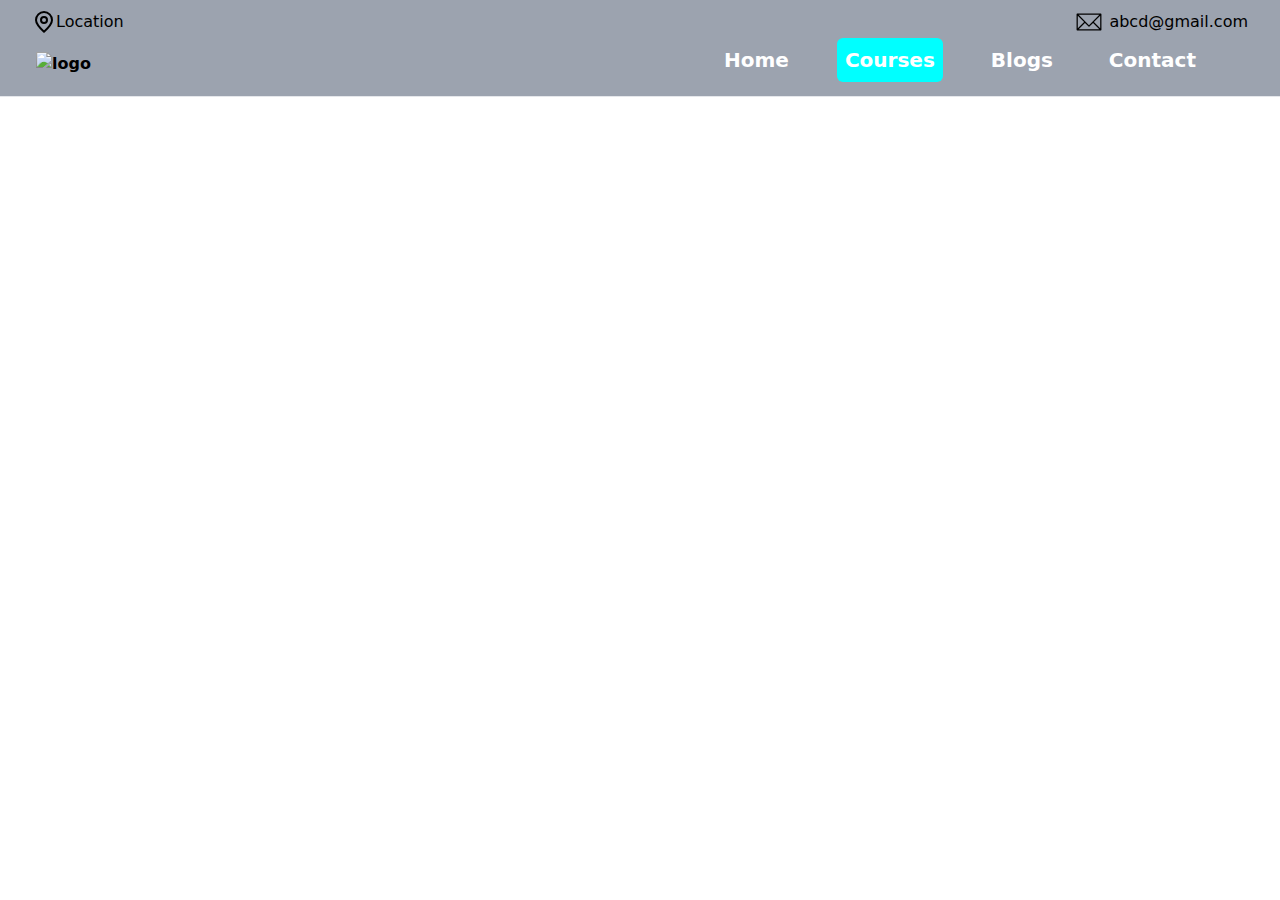
==== course.html @ b8b0dcc5 "first commit" ====
<!DOCTYPE html>
<html lang="en">
  <head>
    <meta charset="UTF-8" />
    <meta http-equiv="X-UA-Compatible" content="IE=edge" />
    <meta name="viewport" content="width=device-width, initial-scale=1.0" />
    <link rel="stylesheet" href="./output.css" />
    <title>-course</title>
  </head>
  <body>
    <!-- upper nav  -->

    <div
      class="bg-gray-400 px-2 sm:px-4 py-2.5 fixed w-full z-20 top-0 left-0 border-b border-gray-200"
    >
      <!-- upper nav  -->
      <div
        class="tab flex-row space-x-2 justify-between px-4 items-center h-6 hidden md:flex"
      >
        <!-- location  -->
        <div>
          <a href="#" class="flex items-center">
            <svg
              xmlns="http://www.w3.org/2000/svg"
              width="24"
              height="24"
              viewBox="0 0 24 24"
              fill="none"
              stroke="#000000"
              stroke-width="2"
              stroke-linecap="round"
              stroke-linejoin="round"
            >
              <circle cx="12" cy="10" r="3" />
              <path
                d="M12 21.7C17.3 17 20 13 20 10a8 8 0 1 0-16 0c0 3 2.7 6.9 8 11.7z"
              />
            </svg>

            <span>Location</span></a
          >
        </div>
        <!-- mail  -->
        <div class="mail">
          <a href="mailto:abca@gmai.com" class="flex items-center">
            <div class="icon">
              <svg class="svg-icon h-8 w-10" viewBox="0 0 20 20">
                <path
                  d="M17.388,4.751H2.613c-0.213,0-0.389,0.175-0.389,0.389v9.72c0,0.216,0.175,0.389,0.389,0.389h14.775c0.214,0,0.389-0.173,0.389-0.389v-9.72C17.776,4.926,17.602,4.751,17.388,4.751 M16.448,5.53L10,11.984L3.552,5.53H16.448zM3.002,6.081l3.921,3.925l-3.921,3.925V6.081z M3.56,14.471l3.914-3.916l2.253,2.253c0.153,0.153,0.395,0.153,0.548,0l2.253-2.253l3.913,3.916H3.56z M16.999,13.931l-3.921-3.925l3.921-3.925V13.931z"
                ></path>
              </svg>
            </div>
            <span>abcd@gmail.com</span>
          </a>
        </div>
        <!-- mail end -->
      </div>
      <!-- upper nav end -->

      <!-- Navbar -->
      <div class="nav">
        <nav class="bg-gray-400 p-1">
          <!-- Flex container -->
          <div class="flex items-center justify-between px-4">
            <!-- Logo -->
            <div class="pt-2">
              <a href="#" class="font-bold"><img src="" alt="logo" /></a>
            </div>
            <!-- Menu Items -->
            <div class="hidden space-x-10 md:flex px-10">
              <a
                href="./index.html"
                class="text-white items-center hover:bg-green-400 px-2 py-2 rounded-md font-bold text-xl"
                >Home</a
              >
              <a
                href="#home"
                class="active text-white items-center hover:bg-green-400 px-2 py-2 rounded-md font-bold text-xl"
                >Courses</a
              >
              <a
                href="./blog.html"
                class="text-white items-center hover:bg-green-400 px-2 py-2 rounded-md font-bold text-xl"
                >Blogs</a
              >
              <a
                href="./contact.html"
                class="text-white items-center hover:bg-green-400 px-2 py-2 rounded-md font-bold text-xl"
                >Contact</a
              >
            </div>

            <!-- Hamburger Icon -->
            <button
              id="menu-btn"
              class="block hamburger md:hidden focus:outline-none"
            >
              <span class="hamburger-top"></span>
              <span class="hamburger-middle"></span>
              <span class="hamburger-bottom"></span>
            </button>
          </div>

          <!-- Mobile Menu -->
          <div class="md:hidden">
            <div
              id="menu"
              class="absolute flex-col items-center hidden self-end py-8 mt-10 space-y-4 font-bold bg-yellow-200 sm:w-ful sm:self-center left-6 right-6 drop-shadow-md"
            >
              <a
                href="./index.html"
                class="w-full flex items-center justify-center py-2 hover:bg-green-400"
                >Home</a
              >
              <a
                href="#home"
                class="active w-full flex items-center justify-center py-2 hover:bg-green-400"
                >Courses</a
              >
              <a
                href="./blog.html"
                class="w-full flex items-center justify-center py-2 hover:bg-green-400"
                >Blog</a
              >
              <a
                href="./contact.html"
                class="w-full flex items-center justify-center py-2 hover:bg-green-400"
                >Contact</a
              >
            </div>
          </div>
        </nav>
      </div>
    </div>
    <!-- end of nav -->
  

    <!-- fotter -->
    <footer class="text-white bg-gray-400 body-font my-10">
      <div
        class="container px-5 py-2 mx-auto flex items-center sm:flex-row flex-col"
      >
        <a
          class="flex title-font font-medium items-center md:justify-start justify-center text-white"
        >
          <img src="" alt="logo" />

          <span class="ml-3 text-xl">Logo</span>
        </a>
        <p
          class="text-sm text-white sm:ml-4 sm:pl-4 sm:border-l-2 sm:border-gray-200 sm:py-2 sm:mt-0 mt-4"
        >
          © Copyright —
          <a
            href="https://twitter.com/knyttneve"
            class="text-white ml-1"
            rel="noopener noreferrer"
            target="_blank"
            >Kitwosd</a
          >
        </p>
        <span
          class="inline-flex sm:ml-auto sm:mt-0 mt-4 justify-center sm:justify-start"
        >
          <a class="black">
            <svg
              fill="currentColor"
              stroke-linecap="round"
              stroke-linejoin="round"
              stroke-width="2"
              class="w-5 h-5"
              viewBox="0 0 24 24"
            >
              <path
                d="M18 2h-3a5 5 0 00-5 5v3H7v4h3v8h4v-8h3l1-4h-4V7a1 1 0 011-1h3z"
              ></path>
            </svg>
          </a>
          <a class="ml-3 text-white">
            <svg
              fill="currentColor"
              stroke-linecap="round"
              stroke-linejoin="round"
              stroke-width="2"
              class="w-5 h-5"
              viewBox="0 0 24 24"
            >
              <path
                d="M23 3a10.9 10.9 0 01-3.14 1.53 4.48 4.48 0 00-7.86 3v1A10.66 10.66 0 013 4s-4 9 5 13a11.64 11.64 0 01-7 2c9 5 20 0 20-11.5a4.5 4.5 0 00-.08-.83A7.72 7.72 0 0023 3z"
              ></path>
            </svg>
          </a>
          <a class="ml-3 text-white">
            <svg
              fill="none"
              stroke="currentColor"
              stroke-linecap="round"
              stroke-linejoin="round"
              stroke-width="2"
              class="w-5 h-5"
              viewBox="0 0 24 24"
            >
              <rect width="20" height="20" x="2" y="2" rx="5" ry="5"></rect>
              <path
                d="M16 11.37A4 4 0 1112.63 8 4 4 0 0116 11.37zm1.5-4.87h.01"
              ></path>
            </svg>
          </a>
          <a class="ml-3 text-white">
            <svg
              fill="currentColor"
              stroke="currentColor"
              stroke-linecap="round"
              stroke-linejoin="round"
              stroke-width="0"
              class="w-5 h-5"
              viewBox="0 0 24 24"
            >
              <path
                stroke="none"
                d="M16 8a6 6 0 016 6v7h-4v-7a2 2 0 00-2-2 2 2 0 00-2 2v7h-4v-7a6 6 0 016-6zM2 9h4v12H2z"
              ></path>
              <circle cx="4" cy="4" r="2" stroke="none"></circle>
            </svg>
          </a>
        </span>
      </div>
    </footer>

    <!-- end of form  -->
    <script src="./index.js"></script>
  </body>
</html>
---- output.css ----
/*
! tailwindcss v3.2.4 | MIT License | https://tailwindcss.com
*/

/*
1. Prevent padding and border from affecting element width. (https://github.com/mozdevs/cssremedy/issues/4)
2. Allow adding a border to an element by just adding a border-width. (https://github.com/tailwindcss/tailwindcss/pull/116)
*/

*,
::before,
::after {
  box-sizing: border-box;
  /* 1 */
  border-width: 0;
  /* 2 */
  border-style: solid;
  /* 2 */
  border-color: #e5e7eb;
  /* 2 */
}

::before,
::after {
  --tw-content: '';
}

/*
1. Use a consistent sensible line-height in all browsers.
2. Prevent adjustments of font size after orientation changes in iOS.
3. Use a more readable tab size.
4. Use the user's configured `sans` font-family by default.
5. Use the user's configured `sans` font-feature-settings by default.
*/

html {
  line-height: 1.5;
  /* 1 */
  -webkit-text-size-adjust: 100%;
  /* 2 */
  -moz-tab-size: 4;
  /* 3 */
  -o-tab-size: 4;
     tab-size: 4;
  /* 3 */
  font-family: ui-sans-serif, system-ui, -apple-system, BlinkMacSystemFont, "Segoe UI", Roboto, "Helvetica Neue", Arial, "Noto Sans", sans-serif, "Apple Color Emoji", "Segoe UI Emoji", "Segoe UI Symbol", "Noto Color Emoji";
  /* 4 */
  font-feature-settings: normal;
  /* 5 */
}

/*
1. Remove the margin in all browsers.
2. Inherit line-height from `html` so users can set them as a class directly on the `html` element.
*/

body {
  margin: 0;
  /* 1 */
  line-height: inherit;
  /* 2 */
}

/*
1. Add the correct height in Firefox.
2. Correct the inheritance of border color in Firefox. (https://bugzilla.mozilla.org/show_bug.cgi?id=190655)
3. Ensure horizontal rules are visible by default.
*/

hr {
  height: 0;
  /* 1 */
  color: inherit;
  /* 2 */
  border-top-width: 1px;
  /* 3 */
}

/*
Add the correct text decoration in Chrome, Edge, and Safari.
*/

abbr:where([title]) {
  -webkit-text-decoration: underline dotted;
          text-decoration: underline dotted;
}

/*
Remove the default font size and weight for headings.
*/

h1,
h2,
h3,
h4,
h5,
h6 {
  font-size: inherit;
  font-weight: inherit;
}

/*
Reset links to optimize for opt-in styling instead of opt-out.
*/

a {
  color: inherit;
  text-decoration: inherit;
}

/*
Add the correct font weight in Edge and Safari.
*/

b,
strong {
  font-weight: bolder;
}

/*
1. Use the user's configured `mono` font family by default.
2. Correct the odd `em` font sizing in all browsers.
*/

code,
kbd,
samp,
pre {
  font-family: ui-monospace, SFMono-Regular, Menlo, Monaco, Consolas, "Liberation Mono", "Courier New", monospace;
  /* 1 */
  font-size: 1em;
  /* 2 */
}

/*
Add the correct font size in all browsers.
*/

small {
  font-size: 80%;
}

/*
Prevent `sub` and `sup` elements from affecting the line height in all browsers.
*/

sub,
sup {
  font-size: 75%;
  line-height: 0;
  position: relative;
  vertical-align: baseline;
}

sub {
  bottom: -0.25em;
}

sup {
  top: -0.5em;
}

/*
1. Remove text indentation from table contents in Chrome and Safari. (https://bugs.chromium.org/p/chromium/issues/detail?id=999088, https://bugs.webkit.org/show_bug.cgi?id=201297)
2. Correct table border color inheritance in all Chrome and Safari. (https://bugs.chromium.org/p/chromium/issues/detail?id=935729, https://bugs.webkit.org/show_bug.cgi?id=195016)
3. Remove gaps between table borders by default.
*/

table {
  text-indent: 0;
  /* 1 */
  border-color: inherit;
  /* 2 */
  border-collapse: collapse;
  /* 3 */
}

/*
1. Change the font styles in all browsers.
2. Remove the margin in Firefox and Safari.
3. Remove default padding in all browsers.
*/

button,
input,
optgroup,
select,
textarea {
  font-family: inherit;
  /* 1 */
  font-size: 100%;
  /* 1 */
  font-weight: inherit;
  /* 1 */
  line-height: inherit;
  /* 1 */
  color: inherit;
  /* 1 */
  margin: 0;
  /* 2 */
  padding: 0;
  /* 3 */
}

/*
Remove the inheritance of text transform in Edge and Firefox.
*/

button,
select {
  text-transform: none;
}

/*
1. Correct the inability to style clickable types in iOS and Safari.
2. Remove default button styles.
*/

button,
[type='button'],
[type='reset'],
[type='submit'] {
  -webkit-appearance: button;
  /* 1 */
  background-color: transparent;
  /* 2 */
  background-image: none;
  /* 2 */
}

/*
Use the modern Firefox focus style for all focusable elements.
*/

:-moz-focusring {
  outline: auto;
}

/*
Remove the additional `:invalid` styles in Firefox. (https://github.com/mozilla/gecko-dev/blob/2f9eacd9d3d995c937b4251a5557d95d494c9be1/layout/style/res/forms.css#L728-L737)
*/

:-moz-ui-invalid {
  box-shadow: none;
}

/*
Add the correct vertical alignment in Chrome and Firefox.
*/

progress {
  vertical-align: baseline;
}

/*
Correct the cursor style of increment and decrement buttons in Safari.
*/

::-webkit-inner-spin-button,
::-webkit-outer-spin-button {
  height: auto;
}

/*
1. Correct the odd appearance in Chrome and Safari.
2. Correct the outline style in Safari.
*/

[type='search'] {
  -webkit-appearance: textfield;
  /* 1 */
  outline-offset: -2px;
  /* 2 */
}

/*
Remove the inner padding in Chrome and Safari on macOS.
*/

::-webkit-search-decoration {
  -webkit-appearance: none;
}

/*
1. Correct the inability to style clickable types in iOS and Safari.
2. Change font properties to `inherit` in Safari.
*/

::-webkit-file-upload-button {
  -webkit-appearance: button;
  /* 1 */
  font: inherit;
  /* 2 */
}

/*
Add the correct display in Chrome and Safari.
*/

summary {
  display: list-item;
}

/*
Removes the default spacing and border for appropriate elements.
*/

blockquote,
dl,
dd,
h1,
h2,
h3,
h4,
h5,
h6,
hr,
figure,
p,
pre {
  margin: 0;
}

fieldset {
  margin: 0;
  padding: 0;
}

legend {
  padding: 0;
}

ol,
ul,
menu {
  list-style: none;
  margin: 0;
  padding: 0;
}

/*
Prevent resizing textareas horizontally by default.
*/

textarea {
  resize: vertical;
}

/*
1. Reset the default placeholder opacity in Firefox. (https://github.com/tailwindlabs/tailwindcss/issues/3300)
2. Set the default placeholder color to the user's configured gray 400 color.
*/

input::-moz-placeholder, textarea::-moz-placeholder {
  opacity: 1;
  /* 1 */
  color: #9ca3af;
  /* 2 */
}

input::placeholder,
textarea::placeholder {
  opacity: 1;
  /* 1 */
  color: #9ca3af;
  /* 2 */
}

/*
Set the default cursor for buttons.
*/

button,
[role="button"] {
  cursor: pointer;
}

/*
Make sure disabled buttons don't get the pointer cursor.
*/

:disabled {
  cursor: default;
}

/*
1. Make replaced elements `display: block` by default. (https://github.com/mozdevs/cssremedy/issues/14)
2. Add `vertical-align: middle` to align replaced elements more sensibly by default. (https://github.com/jensimmons/cssremedy/issues/14#issuecomment-634934210)
   This can trigger a poorly considered lint error in some tools but is included by design.
*/

img,
svg,
video,
canvas,
audio,
iframe,
embed,
object {
  display: block;
  /* 1 */
  vertical-align: middle;
  /* 2 */
}

/*
Constrain images and videos to the parent width and preserve their intrinsic aspect ratio. (https://github.com/mozdevs/cssremedy/issues/14)
*/

img,
video {
  max-width: 100%;
  height: auto;
}

/* Make elements with the HTML hidden attribute stay hidden by default */

[hidden] {
  display: none;
}

.button {
  background-color: rgb(68, 201, 68);
  color: white;
}

.button:hover {
  background-color: rgb(121, 208, 121);
  padding: 16px 20px;
}

/* Hamburger Menu */

.hamburger {
  cursor: pointer;
  width: 24px;
  height: 24px;
  transition: all 0.25s;
  position: relative;
}

.hamburger-top,
  .hamburger-middle,
  .hamburger-bottom {
  position: absolute;
  top: 0;
  left: 0;
  width: 24px;
  height: 2px;
  background: #000;
  transform: rotate(0);
  transition: all 0.5s;
}

.hamburger-middle {
  transform: translateY(7px);
}

.hamburger-bottom {
  transform: translateY(14px);
}

.open {
  transform: rotate(90deg);
  transform: translateY(0px);
}

.open .hamburger-top {
  transform: rotate(45deg) translateY(6px) translate(6px);
}

.open .hamburger-middle {
  display: none;
}

.open .hamburger-bottom {
  transform: rotate(-45deg) translateY(6px) translate(-6px);
}

.slides {
  background-image: url("https://picsum.photos/1000/1000");
  background-repeat: no-repeat;
  background-size: cover;
  /* background-color: aqua; */
  height: 60vh;
  width: 100%;
  display: flex;
  align-items: center;
  flex-direction: column;
  justify-content: center;
}

.swiper {
  width: 80%;
  height: 80vh;
}

.pic {
  height: 30vh;
  width: 100%;
  background-size: cover;
}

.section {
  transition: all 1s;
}

.active {
  background-color: aqua;
}

#firstExtra {
  display: none;
}

#firstHidden {
  display: none;
}

#secondExtra {
  display: none;
}

#secondHidden {
  display: none;
}

#thirdExtra {
  display: none;
}

#thirdHidden {
  display: none;
}

*, ::before, ::after {
  --tw-border-spacing-x: 0;
  --tw-border-spacing-y: 0;
  --tw-translate-x: 0;
  --tw-translate-y: 0;
  --tw-rotate: 0;
  --tw-skew-x: 0;
  --tw-skew-y: 0;
  --tw-scale-x: 1;
  --tw-scale-y: 1;
  --tw-pan-x:  ;
  --tw-pan-y:  ;
  --tw-pinch-zoom:  ;
  --tw-scroll-snap-strictness: proximity;
  --tw-ordinal:  ;
  --tw-slashed-zero:  ;
  --tw-numeric-figure:  ;
  --tw-numeric-spacing:  ;
  --tw-numeric-fraction:  ;
  --tw-ring-inset:  ;
  --tw-ring-offset-width: 0px;
  --tw-ring-offset-color: #fff;
  --tw-ring-color: rgb(59 130 246 / 0.5);
  --tw-ring-offset-shadow: 0 0 #0000;
  --tw-ring-shadow: 0 0 #0000;
  --tw-shadow: 0 0 #0000;
  --tw-shadow-colored: 0 0 #0000;
  --tw-blur:  ;
  --tw-brightness:  ;
  --tw-contrast:  ;
  --tw-grayscale:  ;
  --tw-hue-rotate:  ;
  --tw-invert:  ;
  --tw-saturate:  ;
  --tw-sepia:  ;
  --tw-drop-shadow:  ;
  --tw-backdrop-blur:  ;
  --tw-backdrop-brightness:  ;
  --tw-backdrop-contrast:  ;
  --tw-backdrop-grayscale:  ;
  --tw-backdrop-hue-rotate:  ;
  --tw-backdrop-invert:  ;
  --tw-backdrop-opacity:  ;
  --tw-backdrop-saturate:  ;
  --tw-backdrop-sepia:  ;
}

::backdrop {
  --tw-border-spacing-x: 0;
  --tw-border-spacing-y: 0;
  --tw-translate-x: 0;
  --tw-translate-y: 0;
  --tw-rotate: 0;
  --tw-skew-x: 0;
  --tw-skew-y: 0;
  --tw-scale-x: 1;
  --tw-scale-y: 1;
  --tw-pan-x:  ;
  --tw-pan-y:  ;
  --tw-pinch-zoom:  ;
  --tw-scroll-snap-strictness: proximity;
  --tw-ordinal:  ;
  --tw-slashed-zero:  ;
  --tw-numeric-figure:  ;
  --tw-numeric-spacing:  ;
  --tw-numeric-fraction:  ;
  --tw-ring-inset:  ;
  --tw-ring-offset-width: 0px;
  --tw-ring-offset-color: #fff;
  --tw-ring-color: rgb(59 130 246 / 0.5);
  --tw-ring-offset-shadow: 0 0 #0000;
  --tw-ring-shadow: 0 0 #0000;
  --tw-shadow: 0 0 #0000;
  --tw-shadow-colored: 0 0 #0000;
  --tw-blur:  ;
  --tw-brightness:  ;
  --tw-contrast:  ;
  --tw-grayscale:  ;
  --tw-hue-rotate:  ;
  --tw-invert:  ;
  --tw-saturate:  ;
  --tw-sepia:  ;
  --tw-drop-shadow:  ;
  --tw-backdrop-blur:  ;
  --tw-backdrop-brightness:  ;
  --tw-backdrop-contrast:  ;
  --tw-backdrop-grayscale:  ;
  --tw-backdrop-hue-rotate:  ;
  --tw-backdrop-invert:  ;
  --tw-backdrop-opacity:  ;
  --tw-backdrop-saturate:  ;
  --tw-backdrop-sepia:  ;
}

.container {
  width: 100%;
}

@media (min-width: 640px) {
  .container {
    max-width: 640px;
  }
}

@media (min-width: 768px) {
  .container {
    max-width: 768px;
  }
}

@media (min-width: 1024px) {
  .container {
    max-width: 1024px;
  }
}

@media (min-width: 1280px) {
  .container {
    max-width: 1280px;
  }
}

@media (min-width: 1536px) {
  .container {
    max-width: 1536px;
  }
}

.sr-only {
  position: absolute;
  width: 1px;
  height: 1px;
  padding: 0;
  margin: -1px;
  overflow: hidden;
  clip: rect(0, 0, 0, 0);
  white-space: nowrap;
  border-width: 0;
}

.visible {
  visibility: visible;
}

.invisible {
  visibility: hidden;
}

.collapse {
  visibility: collapse;
}

.static {
  position: static;
}

.fixed {
  position: fixed;
}

.absolute {
  position: absolute;
}

.relative {
  position: relative;
}

.inset-0 {
  top: 0px;
  right: 0px;
  bottom: 0px;
  left: 0px;
}

.top-0 {
  top: 0px;
}

.left-0 {
  left: 0px;
}

.left-6 {
  left: 1.5rem;
}

.right-6 {
  right: 1.5rem;
}

.right-0 {
  right: 0px;
}

.top-3 {
  top: 0.75rem;
}

.right-2\.5 {
  right: 0.625rem;
}

.right-2 {
  right: 0.5rem;
}

.bottom-\[60px\] {
  bottom: 60px;
}

.bottom-0 {
  bottom: 0px;
}

.z-20 {
  z-index: 20;
}

.z-50 {
  z-index: 50;
}

.z-10 {
  z-index: 10;
}

.z-40 {
  z-index: 40;
}

.z-30 {
  z-index: 30;
}

.m-4 {
  margin: 1rem;
}

.m-6 {
  margin: 1.5rem;
}

.m-2 {
  margin: 0.5rem;
}

.m-auto {
  margin: auto;
}

.m-1 {
  margin: 0.25rem;
}

.mx-auto {
  margin-left: auto;
  margin-right: auto;
}

.my-10 {
  margin-top: 2.5rem;
  margin-bottom: 2.5rem;
}

.mt-10 {
  margin-top: 2.5rem;
}

.mt-28 {
  margin-top: 7rem;
}

.mt-2 {
  margin-top: 0.5rem;
}

.ml-2 {
  margin-left: 0.5rem;
}

.mr-1 {
  margin-right: 0.25rem;
}

.mt-3 {
  margin-top: 0.75rem;
}

.mb-2 {
  margin-bottom: 0.5rem;
}

.mb-3 {
  margin-bottom: 0.75rem;
}

.-mr-1 {
  margin-right: -0.25rem;
}

.ml-3 {
  margin-left: 0.75rem;
}

.mt-4 {
  margin-top: 1rem;
}

.ml-1 {
  margin-left: 0.25rem;
}

.mb-1 {
  margin-bottom: 0.25rem;
}

.mt-8 {
  margin-top: 2rem;
}

.ml-0 {
  margin-left: 0px;
}

.mb-4 {
  margin-bottom: 1rem;
}

.mt-14 {
  margin-top: 3.5rem;
}

.ml-auto {
  margin-left: auto;
}

.mb-5 {
  margin-bottom: 1.25rem;
}

.mb-0 {
  margin-bottom: 0px;
}

.-mb-10 {
  margin-bottom: -2.5rem;
}

.mb-10 {
  margin-bottom: 2.5rem;
}

.block {
  display: block;
}

.inline {
  display: inline;
}

.flex {
  display: flex;
}

.inline-flex {
  display: inline-flex;
}

.table {
  display: table;
}

.grid {
  display: grid;
}

.hidden {
  display: none;
}

.h-6 {
  height: 1.5rem;
}

.h-8 {
  height: 2rem;
}

.h-48 {
  height: 12rem;
}

.h-4 {
  height: 1rem;
}

.h-5 {
  height: 1.25rem;
}

.h-auto {
  height: auto;
}

.h-20 {
  height: 5rem;
}

.h-32 {
  height: 8rem;
}

.h-full {
  height: 100%;
}

.w-full {
  width: 100%;
}

.w-10 {
  width: 2.5rem;
}

.w-11\/12 {
  width: 91.666667%;
}

.w-4 {
  width: 1rem;
}

.w-5 {
  width: 1.25rem;
}

.w-96 {
  width: 24rem;
}

.w-20 {
  width: 5rem;
}

.w-3\/4 {
  width: 75%;
}

.w-64 {
  width: 16rem;
}

.max-w-md {
  max-width: 28rem;
}

.max-w-sm {
  max-width: 24rem;
}

.flex-shrink-0 {
  flex-shrink: 0;
}

.flex-grow {
  flex-grow: 1;
}

.-translate-x-full {
  --tw-translate-x: -100%;
  transform: translate(var(--tw-translate-x), var(--tw-translate-y)) rotate(var(--tw-rotate)) skewX(var(--tw-skew-x)) skewY(var(--tw-skew-y)) scaleX(var(--tw-scale-x)) scaleY(var(--tw-scale-y));
}

.translate-x-full {
  --tw-translate-x: 100%;
  transform: translate(var(--tw-translate-x), var(--tw-translate-y)) rotate(var(--tw-rotate)) skewX(var(--tw-skew-x)) skewY(var(--tw-skew-y)) scaleX(var(--tw-scale-x)) scaleY(var(--tw-scale-y));
}

.translate-x-0 {
  --tw-translate-x: 0px;
  transform: translate(var(--tw-translate-x), var(--tw-translate-y)) rotate(var(--tw-rotate)) skewX(var(--tw-skew-x)) skewY(var(--tw-skew-y)) scaleX(var(--tw-scale-x)) scaleY(var(--tw-scale-y));
}

.-translate-y-full {
  --tw-translate-y: -100%;
  transform: translate(var(--tw-translate-x), var(--tw-translate-y)) rotate(var(--tw-rotate)) skewX(var(--tw-skew-x)) skewY(var(--tw-skew-y)) scaleX(var(--tw-scale-x)) scaleY(var(--tw-scale-y));
}

.translate-y-full {
  --tw-translate-y: 100%;
  transform: translate(var(--tw-translate-x), var(--tw-translate-y)) rotate(var(--tw-rotate)) skewX(var(--tw-skew-x)) skewY(var(--tw-skew-y)) scaleX(var(--tw-scale-x)) scaleY(var(--tw-scale-y));
}

.rotate-180 {
  --tw-rotate: 180deg;
  transform: translate(var(--tw-translate-x), var(--tw-translate-y)) rotate(var(--tw-rotate)) skewX(var(--tw-skew-x)) skewY(var(--tw-skew-y)) scaleX(var(--tw-scale-x)) scaleY(var(--tw-scale-y));
}

.transform {
  transform: translate(var(--tw-translate-x), var(--tw-translate-y)) rotate(var(--tw-rotate)) skewX(var(--tw-skew-x)) skewY(var(--tw-skew-y)) scaleX(var(--tw-scale-x)) scaleY(var(--tw-scale-y));
}

.transform-none {
  transform: none;
}

.resize-none {
  resize: none;
}

.resize {
  resize: both;
}

.list-none {
  list-style-type: none;
}

.flex-row {
  flex-direction: row;
}

.flex-col {
  flex-direction: column;
}

.flex-wrap {
  flex-wrap: wrap;
}

.items-start {
  align-items: flex-start;
}

.items-end {
  align-items: flex-end;
}

.items-center {
  align-items: center;
}

.items-stretch {
  align-items: stretch;
}

.justify-start {
  justify-content: flex-start;
}

.justify-end {
  justify-content: flex-end;
}

.justify-center {
  justify-content: center;
}

.justify-between {
  justify-content: space-between;
}

.justify-evenly {
  justify-content: space-evenly;
}

.space-x-2 > :not([hidden]) ~ :not([hidden]) {
  --tw-space-x-reverse: 0;
  margin-right: calc(0.5rem * var(--tw-space-x-reverse));
  margin-left: calc(0.5rem * calc(1 - var(--tw-space-x-reverse)));
}

.space-x-10 > :not([hidden]) ~ :not([hidden]) {
  --tw-space-x-reverse: 0;
  margin-right: calc(2.5rem * var(--tw-space-x-reverse));
  margin-left: calc(2.5rem * calc(1 - var(--tw-space-x-reverse)));
}

.space-y-4 > :not([hidden]) ~ :not([hidden]) {
  --tw-space-y-reverse: 0;
  margin-top: calc(1rem * calc(1 - var(--tw-space-y-reverse)));
  margin-bottom: calc(1rem * var(--tw-space-y-reverse));
}

.space-y-6 > :not([hidden]) ~ :not([hidden]) {
  --tw-space-y-reverse: 0;
  margin-top: calc(1.5rem * calc(1 - var(--tw-space-y-reverse)));
  margin-bottom: calc(1.5rem * var(--tw-space-y-reverse));
}

.self-end {
  align-self: flex-end;
}

.overflow-hidden {
  overflow: hidden;
}

.overflow-y-auto {
  overflow-y: auto;
}

.overflow-x-hidden {
  overflow-x: hidden;
}

.rounded-md {
  border-radius: 0.375rem;
}

.rounded-lg {
  border-radius: 0.5rem;
}

.rounded-xl {
  border-radius: 0.75rem;
}

.rounded-full {
  border-radius: 9999px;
}

.rounded {
  border-radius: 0.25rem;
}

.rounded-t-lg {
  border-top-left-radius: 0.5rem;
  border-top-right-radius: 0.5rem;
}

.border {
  border-width: 1px;
}

.border-0 {
  border-width: 0px;
}

.border-b {
  border-bottom-width: 1px;
}

.border-b-2 {
  border-bottom-width: 2px;
}

.border-gray-200 {
  --tw-border-opacity: 1;
  border-color: rgb(229 231 235 / var(--tw-border-opacity));
}

.border-gray-300 {
  --tw-border-opacity: 1;
  border-color: rgb(209 213 219 / var(--tw-border-opacity));
}

.border-blue-600 {
  --tw-border-opacity: 1;
  border-color: rgb(37 99 235 / var(--tw-border-opacity));
}

.border-gray-100 {
  --tw-border-opacity: 1;
  border-color: rgb(243 244 246 / var(--tw-border-opacity));
}

.bg-gray-400 {
  --tw-bg-opacity: 1;
  background-color: rgb(156 163 175 / var(--tw-bg-opacity));
}

.bg-yellow-200 {
  --tw-bg-opacity: 1;
  background-color: rgb(254 240 138 / var(--tw-bg-opacity));
}

.bg-white {
  --tw-bg-opacity: 1;
  background-color: rgb(255 255 255 / var(--tw-bg-opacity));
}

.bg-blue-900 {
  --tw-bg-opacity: 1;
  background-color: rgb(30 58 138 / var(--tw-bg-opacity));
}

.bg-pink-500 {
  --tw-bg-opacity: 1;
  background-color: rgb(236 72 153 / var(--tw-bg-opacity));
}

.bg-transparent {
  background-color: transparent;
}

.bg-gray-50 {
  --tw-bg-opacity: 1;
  background-color: rgb(249 250 251 / var(--tw-bg-opacity));
}

.bg-gray-600 {
  --tw-bg-opacity: 1;
  background-color: rgb(75 85 99 / var(--tw-bg-opacity));
}

.bg-gray-100 {
  --tw-bg-opacity: 1;
  background-color: rgb(243 244 246 / var(--tw-bg-opacity));
}

.bg-white\/50 {
  background-color: rgb(255 255 255 / 0.5);
}

.bg-gray-900 {
  --tw-bg-opacity: 1;
  background-color: rgb(17 24 39 / var(--tw-bg-opacity));
}

.bg-opacity-50 {
  --tw-bg-opacity: 0.5;
}

.p-1 {
  padding: 0.25rem;
}

.p-5 {
  padding: 1.25rem;
}

.p-2 {
  padding: 0.5rem;
}

.p-4 {
  padding: 1rem;
}

.p-1\.5 {
  padding: 0.375rem;
}

.p-2\.5 {
  padding: 0.625rem;
}

.px-2 {
  padding-left: 0.5rem;
  padding-right: 0.5rem;
}

.py-2\.5 {
  padding-top: 0.625rem;
  padding-bottom: 0.625rem;
}

.py-2 {
  padding-top: 0.5rem;
  padding-bottom: 0.5rem;
}

.px-4 {
  padding-left: 1rem;
  padding-right: 1rem;
}

.px-10 {
  padding-left: 2.5rem;
  padding-right: 2.5rem;
}

.py-8 {
  padding-top: 2rem;
  padding-bottom: 2rem;
}

.px-3 {
  padding-left: 0.75rem;
  padding-right: 0.75rem;
}

.px-5 {
  padding-left: 1.25rem;
  padding-right: 1.25rem;
}

.py-1 {
  padding-top: 0.25rem;
  padding-bottom: 0.25rem;
}

.px-6 {
  padding-left: 1.5rem;
  padding-right: 1.5rem;
}

.py-6 {
  padding-top: 1.5rem;
  padding-bottom: 1.5rem;
}

.py-24 {
  padding-top: 6rem;
  padding-bottom: 6rem;
}

.pt-2 {
  padding-top: 0.5rem;
}

.text-center {
  text-align: center;
}

.text-xl {
  font-size: 1.25rem;
  line-height: 1.75rem;
}

.text-sm {
  font-size: 0.875rem;
  line-height: 1.25rem;
}

.text-lg {
  font-size: 1.125rem;
  line-height: 1.75rem;
}

.text-xs {
  font-size: 0.75rem;
  line-height: 1rem;
}

.text-base {
  font-size: 1rem;
  line-height: 1.5rem;
}

.text-2xl {
  font-size: 1.5rem;
  line-height: 2rem;
}

.font-bold {
  font-weight: 700;
}

.font-normal {
  font-weight: 400;
}

.font-medium {
  font-weight: 500;
}

.leading-relaxed {
  line-height: 1.625;
}

.leading-7 {
  line-height: 1.75rem;
}

.leading-8 {
  line-height: 2rem;
}

.leading-6 {
  line-height: 1.5rem;
}

.tracking-tight {
  letter-spacing: -0.025em;
}

.tracking-widest {
  letter-spacing: 0.1em;
}

.text-white {
  --tw-text-opacity: 1;
  color: rgb(255 255 255 / var(--tw-text-opacity));
}

.text-gray-900 {
  --tw-text-opacity: 1;
  color: rgb(17 24 39 / var(--tw-text-opacity));
}

.text-gray-700 {
  --tw-text-opacity: 1;
  color: rgb(55 65 81 / var(--tw-text-opacity));
}

.text-pink-500 {
  --tw-text-opacity: 1;
  color: rgb(236 72 153 / var(--tw-text-opacity));
}

.text-blue-900 {
  --tw-text-opacity: 1;
  color: rgb(30 58 138 / var(--tw-text-opacity));
}

.text-gray-500 {
  --tw-text-opacity: 1;
  color: rgb(107 114 128 / var(--tw-text-opacity));
}

.text-gray-600 {
  --tw-text-opacity: 1;
  color: rgb(75 85 99 / var(--tw-text-opacity));
}

.text-gray-400 {
  --tw-text-opacity: 1;
  color: rgb(156 163 175 / var(--tw-text-opacity));
}

.text-blue-600 {
  --tw-text-opacity: 1;
  color: rgb(37 99 235 / var(--tw-text-opacity));
}

.underline {
  text-decoration-line: underline;
}

.opacity-0 {
  opacity: 0;
}

.opacity-100 {
  opacity: 1;
}

.shadow-md {
  --tw-shadow: 0 4px 6px -1px rgb(0 0 0 / 0.1), 0 2px 4px -2px rgb(0 0 0 / 0.1);
  --tw-shadow-colored: 0 4px 6px -1px var(--tw-shadow-color), 0 2px 4px -2px var(--tw-shadow-color);
  box-shadow: var(--tw-ring-offset-shadow, 0 0 #0000), var(--tw-ring-shadow, 0 0 #0000), var(--tw-shadow);
}

.shadow-lg {
  --tw-shadow: 0 10px 15px -3px rgb(0 0 0 / 0.1), 0 4px 6px -4px rgb(0 0 0 / 0.1);
  --tw-shadow-colored: 0 10px 15px -3px var(--tw-shadow-color), 0 4px 6px -4px var(--tw-shadow-color);
  box-shadow: var(--tw-ring-offset-shadow, 0 0 #0000), var(--tw-ring-shadow, 0 0 #0000), var(--tw-shadow);
}

.shadow {
  --tw-shadow: 0 1px 3px 0 rgb(0 0 0 / 0.1), 0 1px 2px -1px rgb(0 0 0 / 0.1);
  --tw-shadow-colored: 0 1px 3px 0 var(--tw-shadow-color), 0 1px 2px -1px var(--tw-shadow-color);
  box-shadow: var(--tw-ring-offset-shadow, 0 0 #0000), var(--tw-ring-shadow, 0 0 #0000), var(--tw-shadow);
}

.outline-none {
  outline: 2px solid transparent;
  outline-offset: 2px;
}

.blur {
  --tw-blur: blur(8px);
  filter: var(--tw-blur) var(--tw-brightness) var(--tw-contrast) var(--tw-grayscale) var(--tw-hue-rotate) var(--tw-invert) var(--tw-saturate) var(--tw-sepia) var(--tw-drop-shadow);
}

.drop-shadow-md {
  --tw-drop-shadow: drop-shadow(0 4px 3px rgb(0 0 0 / 0.07)) drop-shadow(0 2px 2px rgb(0 0 0 / 0.06));
  filter: var(--tw-blur) var(--tw-brightness) var(--tw-contrast) var(--tw-grayscale) var(--tw-hue-rotate) var(--tw-invert) var(--tw-saturate) var(--tw-sepia) var(--tw-drop-shadow);
}

.filter {
  filter: var(--tw-blur) var(--tw-brightness) var(--tw-contrast) var(--tw-grayscale) var(--tw-hue-rotate) var(--tw-invert) var(--tw-saturate) var(--tw-sepia) var(--tw-drop-shadow);
}

.transition-colors {
  transition-property: color, background-color, border-color, text-decoration-color, fill, stroke;
  transition-timing-function: cubic-bezier(0.4, 0, 0.2, 1);
  transition-duration: 150ms;
}

.transition-all {
  transition-property: all;
  transition-timing-function: cubic-bezier(0.4, 0, 0.2, 1);
  transition-duration: 150ms;
}

.transition {
  transition-property: color, background-color, border-color, text-decoration-color, fill, stroke, opacity, box-shadow, transform, filter, -webkit-backdrop-filter;
  transition-property: color, background-color, border-color, text-decoration-color, fill, stroke, opacity, box-shadow, transform, filter, backdrop-filter;
  transition-property: color, background-color, border-color, text-decoration-color, fill, stroke, opacity, box-shadow, transform, filter, backdrop-filter, -webkit-backdrop-filter;
  transition-timing-function: cubic-bezier(0.4, 0, 0.2, 1);
  transition-duration: 150ms;
}

.transition-opacity {
  transition-property: opacity;
  transition-timing-function: cubic-bezier(0.4, 0, 0.2, 1);
  transition-duration: 150ms;
}

.transition-transform {
  transition-property: transform;
  transition-timing-function: cubic-bezier(0.4, 0, 0.2, 1);
  transition-duration: 150ms;
}

.duration-200 {
  transition-duration: 200ms;
}

.ease-in-out {
  transition-timing-function: cubic-bezier(0.4, 0, 0.2, 1);
}

.ease-out {
  transition-timing-function: cubic-bezier(0, 0, 0.2, 1);
}

h1 {
  font-weight: 700;
  text-transform: uppercase;
  --tw-text-opacity: 1;
  color: rgb(21 128 61 / var(--tw-text-opacity));
}

@media (min-width: 640px) {
  h1 {
    font-size: 2.25rem;
    line-height: 2.5rem;
  }
}

@media (min-width: 768px) {
  h1 {
    font-size: 3.75rem;
    line-height: 1;
  }
}

h2 {
  font-weight: 700;
  --tw-text-opacity: 1;
  color: rgb(21 128 61 / var(--tw-text-opacity));
}

@media (min-width: 640px) {
  h2 {
    font-size: 1.875rem;
    line-height: 2.25rem;
  }
}

@media (min-width: 768px) {
  h2 {
    font-size: 2.25rem;
    line-height: 2.5rem;
  }
}

h3 {
  font-weight: 700;
  --tw-text-opacity: 1;
  color: rgb(21 128 61 / var(--tw-text-opacity));
}

@media (min-width: 640px) {
  h3 {
    font-size: 1.5rem;
    line-height: 2rem;
  }
}

@media (min-width: 768px) {
  h3 {
    font-size: 1.875rem;
    line-height: 2.25rem;
  }
}

h4 {
  font-weight: 700;
  --tw-text-opacity: 1;
  color: rgb(21 128 61 / var(--tw-text-opacity));
}

@media (min-width: 640px) {
  h4 {
    font-size: 1.25rem;
    line-height: 1.75rem;
  }
}

@media (min-width: 768px) {
  h4 {
    font-size: 1.25rem;
    line-height: 1.75rem;
  }
}

.hover\:border-gray-300:hover {
  --tw-border-opacity: 1;
  border-color: rgb(209 213 219 / var(--tw-border-opacity));
}

.hover\:bg-green-400:hover {
  --tw-bg-opacity: 1;
  background-color: rgb(74 222 128 / var(--tw-bg-opacity));
}

.hover\:bg-gray-200:hover {
  --tw-bg-opacity: 1;
  background-color: rgb(229 231 235 / var(--tw-bg-opacity));
}

.hover\:bg-white:hover {
  --tw-bg-opacity: 1;
  background-color: rgb(255 255 255 / var(--tw-bg-opacity));
}

.hover\:text-white:hover {
  --tw-text-opacity: 1;
  color: rgb(255 255 255 / var(--tw-text-opacity));
}

.hover\:text-gray-900:hover {
  --tw-text-opacity: 1;
  color: rgb(17 24 39 / var(--tw-text-opacity));
}

.hover\:text-gray-800:hover {
  --tw-text-opacity: 1;
  color: rgb(31 41 55 / var(--tw-text-opacity));
}

.hover\:text-blue-600:hover {
  --tw-text-opacity: 1;
  color: rgb(37 99 235 / var(--tw-text-opacity));
}

.hover\:text-gray-600:hover {
  --tw-text-opacity: 1;
  color: rgb(75 85 99 / var(--tw-text-opacity));
}

.focus\:border-indigo-500:focus {
  --tw-border-opacity: 1;
  border-color: rgb(99 102 241 / var(--tw-border-opacity));
}

.focus\:border-blue-500:focus {
  --tw-border-opacity: 1;
  border-color: rgb(59 130 246 / var(--tw-border-opacity));
}

.focus\:outline-none:focus {
  outline: 2px solid transparent;
  outline-offset: 2px;
}

.focus\:ring-4:focus {
  --tw-ring-offset-shadow: var(--tw-ring-inset) 0 0 0 var(--tw-ring-offset-width) var(--tw-ring-offset-color);
  --tw-ring-shadow: var(--tw-ring-inset) 0 0 0 calc(4px + var(--tw-ring-offset-width)) var(--tw-ring-color);
  box-shadow: var(--tw-ring-offset-shadow), var(--tw-ring-shadow), var(--tw-shadow, 0 0 #0000);
}

.focus\:ring-2:focus {
  --tw-ring-offset-shadow: var(--tw-ring-inset) 0 0 0 var(--tw-ring-offset-width) var(--tw-ring-offset-color);
  --tw-ring-shadow: var(--tw-ring-inset) 0 0 0 calc(2px + var(--tw-ring-offset-width)) var(--tw-ring-color);
  box-shadow: var(--tw-ring-offset-shadow), var(--tw-ring-shadow), var(--tw-shadow, 0 0 #0000);
}

.focus\:ring-blue-300:focus {
  --tw-ring-opacity: 1;
  --tw-ring-color: rgb(147 197 253 / var(--tw-ring-opacity));
}

.focus\:ring-indigo-200:focus {
  --tw-ring-opacity: 1;
  --tw-ring-color: rgb(199 210 254 / var(--tw-ring-opacity));
}

.focus\:ring-blue-500:focus {
  --tw-ring-opacity: 1;
  --tw-ring-color: rgb(59 130 246 / var(--tw-ring-opacity));
}

@media (prefers-color-scheme: dark) {
  .dark\:border-blue-500 {
    --tw-border-opacity: 1;
    border-color: rgb(59 130 246 / var(--tw-border-opacity));
  }

  .dark\:border-transparent {
    border-color: transparent;
  }

  .dark\:border-gray-700 {
    --tw-border-opacity: 1;
    border-color: rgb(55 65 81 / var(--tw-border-opacity));
  }

  .dark\:bg-gray-700 {
    --tw-bg-opacity: 1;
    background-color: rgb(55 65 81 / var(--tw-bg-opacity));
  }

  .dark\:bg-gray-800 {
    --tw-bg-opacity: 1;
    background-color: rgb(31 41 55 / var(--tw-bg-opacity));
  }

  .dark\:bg-gray-800\/50 {
    background-color: rgb(31 41 55 / 0.5);
  }

  .dark\:bg-opacity-80 {
    --tw-bg-opacity: 0.8;
  }

  .dark\:text-gray-400 {
    --tw-text-opacity: 1;
    color: rgb(156 163 175 / var(--tw-text-opacity));
  }

  .dark\:text-white {
    --tw-text-opacity: 1;
    color: rgb(255 255 255 / var(--tw-text-opacity));
  }

  .dark\:text-blue-500 {
    --tw-text-opacity: 1;
    color: rgb(59 130 246 / var(--tw-text-opacity));
  }

  .dark\:hover\:bg-gray-800:hover {
    --tw-bg-opacity: 1;
    background-color: rgb(31 41 55 / var(--tw-bg-opacity));
  }

  .dark\:hover\:text-white:hover {
    --tw-text-opacity: 1;
    color: rgb(255 255 255 / var(--tw-text-opacity));
  }

  .dark\:hover\:text-blue-500:hover {
    --tw-text-opacity: 1;
    color: rgb(59 130 246 / var(--tw-text-opacity));
  }

  .dark\:hover\:text-gray-300:hover {
    --tw-text-opacity: 1;
    color: rgb(209 213 219 / var(--tw-text-opacity));
  }
}

@media (min-width: 640px) {
  .sm\:ml-4 {
    margin-left: 1rem;
  }

  .sm\:mt-0 {
    margin-top: 0px;
  }

  .sm\:ml-auto {
    margin-left: auto;
  }

  .sm\:flex-row {
    flex-direction: row;
  }

  .sm\:justify-start {
    justify-content: flex-start;
  }

  .sm\:self-center {
    align-self: center;
  }

  .sm\:border-l-2 {
    border-left-width: 2px;
  }

  .sm\:border-gray-200 {
    --tw-border-opacity: 1;
    border-color: rgb(229 231 235 / var(--tw-border-opacity));
  }

  .sm\:px-4 {
    padding-left: 1rem;
    padding-right: 1rem;
  }

  .sm\:py-2 {
    padding-top: 0.5rem;
    padding-bottom: 0.5rem;
  }

  .sm\:pl-4 {
    padding-left: 1rem;
  }
}

@media (min-width: 768px) {
  .md\:inset-0 {
    top: 0px;
    right: 0px;
    bottom: 0px;
    left: 0px;
  }

  .md\:mx-0 {
    margin-left: 0px;
    margin-right: 0px;
  }

  .md\:mt-0 {
    margin-top: 0px;
  }

  .md\:mt-24 {
    margin-top: 6rem;
  }

  .md\:flex {
    display: flex;
  }

  .md\:hidden {
    display: none;
  }

  .md\:h-full {
    height: 100%;
  }

  .md\:h-auto {
    height: auto;
  }

  .md\:w-\[40\%\] {
    width: 40%;
  }

  .md\:w-full {
    width: 100%;
  }

  .md\:w-1\/2 {
    width: 50%;
  }

  .md\:max-w-lg {
    max-width: 32rem;
  }

  .md\:flex-row {
    flex-direction: row;
  }

  .md\:flex-nowrap {
    flex-wrap: nowrap;
  }

  .md\:items-center {
    align-items: center;
  }

  .md\:justify-start {
    justify-content: flex-start;
  }

  .md\:py-4 {
    padding-top: 1rem;
    padding-bottom: 1rem;
  }

  .md\:py-8 {
    padding-top: 2rem;
    padding-bottom: 2rem;
  }

  .md\:pt-20 {
    padding-top: 5rem;
  }

  .md\:pl-20 {
    padding-left: 5rem;
  }

  .md\:text-left {
    text-align: left;
  }
}

@media (min-width: 1024px) {
  .lg\:flex {
    display: flex;
  }

  .lg\:w-\[32\%\] {
    width: 32%;
  }

  .lg\:w-1\/3 {
    width: 33.333333%;
  }

  .lg\:w-3\/4 {
    width: 75%;
  }

  .lg\:w-1\/2 {
    width: 50%;
  }

  .lg\:w-1\/4 {
    width: 25%;
  }

  .lg\:max-w-3xl {
    max-width: 48rem;
  }

  .lg\:items-start {
    align-items: flex-start;
  }

  .lg\:px-8 {
    padding-left: 2rem;
    padding-right: 2rem;
  }
}
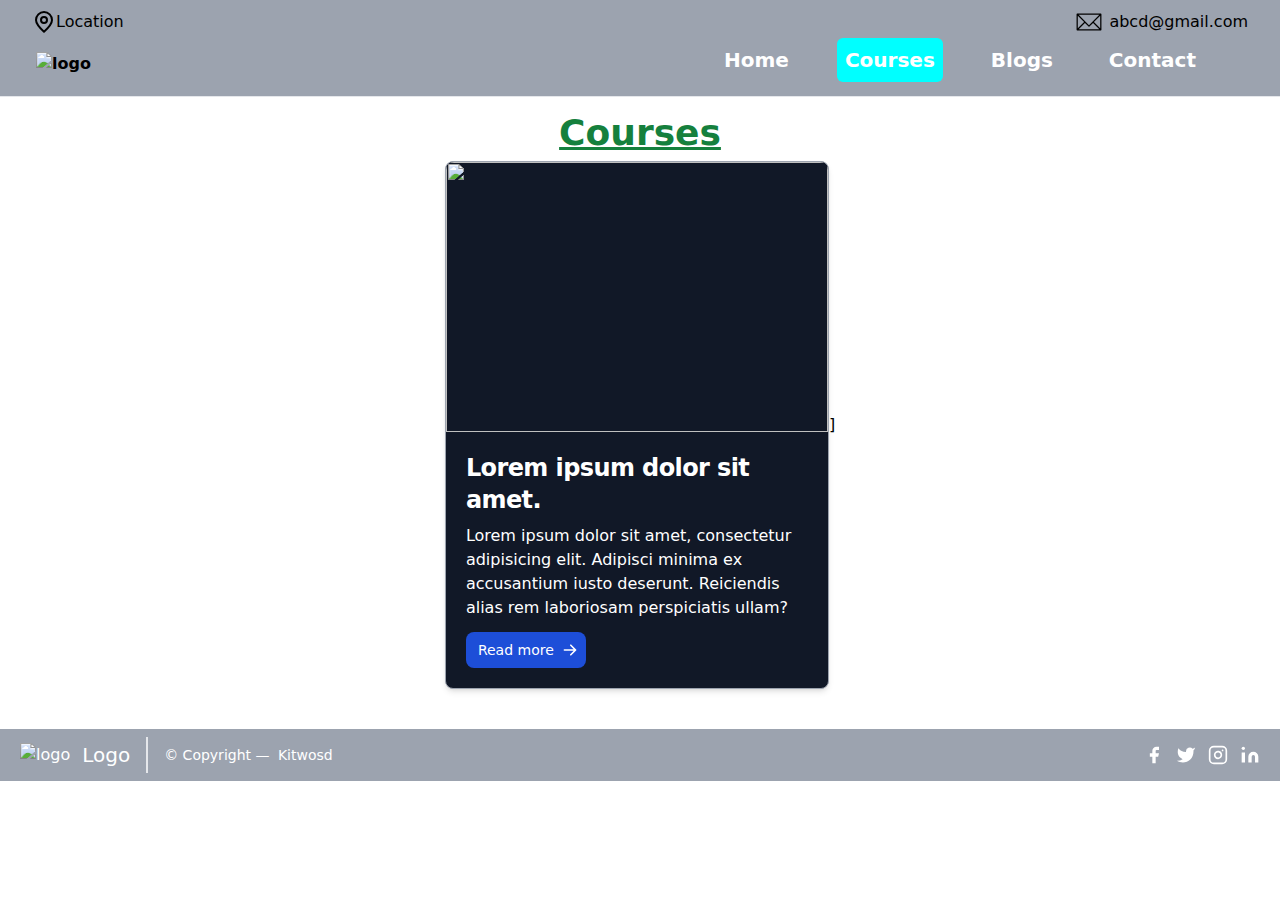
==== commit 2e1504c2: "sixth" ====
--- a/course.html
+++ b/course.html
@@ -133,7 +133,61 @@
       </div>
     </div>
     <!-- end of nav -->
-  
+    <div>
+      <hr />
+      <h2 class="justify-center items-center flex underline mt-28">Courses</h2>
+    </div>
+    <!-- course -->
+    <div
+      class="course flex justify-center items-center flex-col md:flex-row lg:flex-nowrap mt-2"
+    >
+      <div
+        class="max-w-sm bg-gray-900 border border-gray-400 rounded-lg shadow-md"
+      >
+        <div class="pic">
+          <a href="./courses/firstCouse.html" class="">
+            <img
+              class="rounded-t-lg pic"
+              src="https://picsum.photos/200/200"
+              alt=""
+            />
+          </a>
+        </div>
+        <div class="p-5">
+          <a href="./courses/firstCouse.html">
+            <h5 class="mb-2 text-2xl font-bold tracking-tight text-white">
+              Lorem ipsum dolor sit amet.
+            </h5>
+          </a>
+          <p class="mb-3 font-normal text-white">
+            Lorem ipsum dolor sit amet, consectetur adipisicing elit. Adipisci
+            minima ex accusantium iusto deserunt. Reiciendis alias rem
+            laboriosam perspiciatis ullam?
+          </p>
+          <a
+            href="./courses/firstCouse.html"
+            class="button inline-flex items-center px-3 py-2 text-sm font-medium text-center text-white bg-blue-700 rounded-lg hover:bg-blue-800 focus:ring-4 focus:outline-none focus:ring-blue-300"
+           
+          >
+            Read more
+            <svg
+              aria-hidden="true"
+              class="w-4 h-4 ml-2 -mr-1"
+              fill="currentColor"
+              viewBox="0 0 20 20"
+              xmlns="http://www.w3.org/2000/svg"
+            >
+              <path
+                fill-rule="evenodd"
+                d="M10.293 3.293a1 1 0 011.414 0l6 6a1 1 0 010 1.414l-6 6a1 1 0 01-1.414-1.414L14.586 11H3a1 1 0 110-2h11.586l-4.293-4.293a1 1 0 010-1.414z"
+                clip-rule="evenodd"
+              ></path>
+            </svg>
+          </a>
+        </div>
+      </div>
+      ]
+    </div>
 
     <!-- fotter -->
     <footer class="text-white bg-gray-400 body-font my-10">
--- a/output.css
+++ b/output.css
@@ -513,24 +513,8 @@
   display: none;
 }
 
-#firstHidden {
-  display: none;
-}
-
-#secondExtra {
-  display: none;
-}
-
-#secondHidden {
-  display: none;
-}
-
-#thirdExtra {
-  display: none;
-}
-
-#thirdHidden {
-  display: none;
+#firstBtn {
+  display: block;
 }
 
 *, ::before, ::after {
@@ -748,6 +732,10 @@
   bottom: 0px;
 }
 
+.top-2 {
+  top: 0.5rem;
+}
+
 .z-20 {
   z-index: 20;
 }
@@ -886,6 +874,18 @@
   margin-bottom: 2.5rem;
 }
 
+.mt-1 {
+  margin-top: 0.25rem;
+}
+
+.mt-12 {
+  margin-top: 3rem;
+}
+
+.mt-20 {
+  margin-top: 5rem;
+}
+
 .block {
   display: block;
 }
@@ -986,12 +986,12 @@
   width: 16rem;
 }
 
+.max-w-sm {
+  max-width: 24rem;
+}
+
 .max-w-md {
   max-width: 28rem;
-}
-
-.max-w-sm {
-  max-width: 24rem;
 }
 
 .flex-shrink-0 {
@@ -1124,6 +1124,12 @@
   margin-bottom: calc(1.5rem * var(--tw-space-y-reverse));
 }
 
+.space-y-2 > :not([hidden]) ~ :not([hidden]) {
+  --tw-space-y-reverse: 0;
+  margin-top: calc(0.5rem * calc(1 - var(--tw-space-y-reverse)));
+  margin-bottom: calc(0.5rem * var(--tw-space-y-reverse));
+}
+
 .self-end {
   align-self: flex-end;
 }
@@ -1191,6 +1197,11 @@
   border-color: rgb(209 213 219 / var(--tw-border-opacity));
 }
 
+.border-gray-400 {
+  --tw-border-opacity: 1;
+  border-color: rgb(156 163 175 / var(--tw-border-opacity));
+}
+
 .border-blue-600 {
   --tw-border-opacity: 1;
   border-color: rgb(37 99 235 / var(--tw-border-opacity));
@@ -1226,6 +1237,16 @@
   background-color: rgb(236 72 153 / var(--tw-bg-opacity));
 }
 
+.bg-gray-900 {
+  --tw-bg-opacity: 1;
+  background-color: rgb(17 24 39 / var(--tw-bg-opacity));
+}
+
+.bg-blue-700 {
+  --tw-bg-opacity: 1;
+  background-color: rgb(29 78 216 / var(--tw-bg-opacity));
+}
+
 .bg-transparent {
   background-color: transparent;
 }
@@ -1249,9 +1270,9 @@
   background-color: rgb(255 255 255 / 0.5);
 }
 
-.bg-gray-900 {
+.bg-gray-700 {
   --tw-bg-opacity: 1;
-  background-color: rgb(17 24 39 / var(--tw-bg-opacity));
+  background-color: rgb(55 65 81 / var(--tw-bg-opacity));
 }
 
 .bg-opacity-50 {
@@ -1342,8 +1363,22 @@
   padding-bottom: 6rem;
 }
 
+.px-0 {
+  padding-left: 0px;
+  padding-right: 0px;
+}
+
+.py-4 {
+  padding-top: 1rem;
+  padding-bottom: 1rem;
+}
+
 .pt-2 {
   padding-top: 0.5rem;
+}
+
+.pt-1 {
+  padding-top: 0.25rem;
 }
 
 .text-center {
@@ -1459,6 +1494,11 @@
 .text-blue-600 {
   --tw-text-opacity: 1;
   color: rgb(37 99 235 / var(--tw-text-opacity));
+}
+
+.text-black {
+  --tw-text-opacity: 1;
+  color: rgb(0 0 0 / var(--tw-text-opacity));
 }
 
 .underline {
@@ -1645,6 +1685,11 @@
   background-color: rgb(74 222 128 / var(--tw-bg-opacity));
 }
 
+.hover\:bg-blue-800:hover {
+  --tw-bg-opacity: 1;
+  background-color: rgb(30 64 175 / var(--tw-bg-opacity));
+}
+
 .hover\:bg-gray-200:hover {
   --tw-bg-opacity: 1;
   background-color: rgb(229 231 235 / var(--tw-bg-opacity));
@@ -1861,6 +1906,10 @@
     margin-top: 6rem;
   }
 
+  .md\:mt-28 {
+    margin-top: 7rem;
+  }
+
   .md\:flex {
     display: flex;
   }
@@ -1961,6 +2010,10 @@
     max-width: 48rem;
   }
 
+  .lg\:flex-nowrap {
+    flex-wrap: nowrap;
+  }
+
   .lg\:items-start {
     align-items: flex-start;
   }
